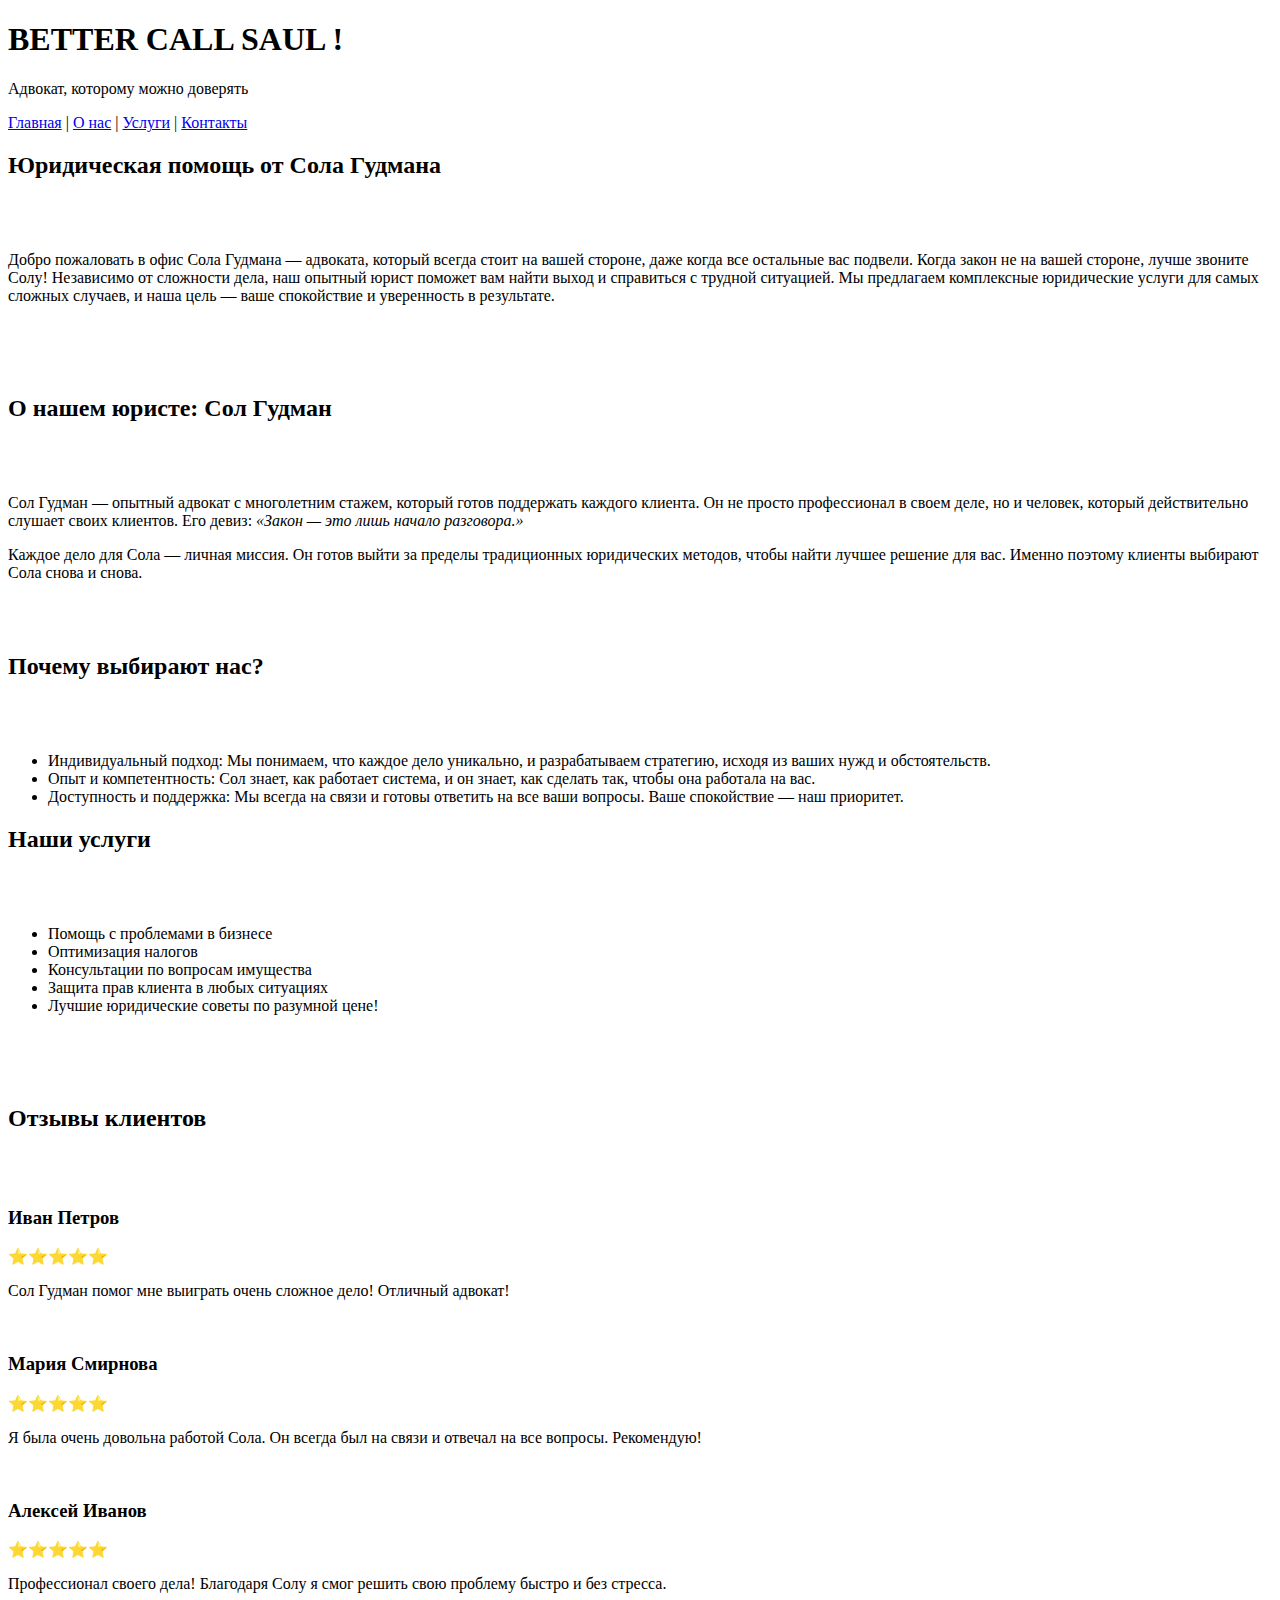
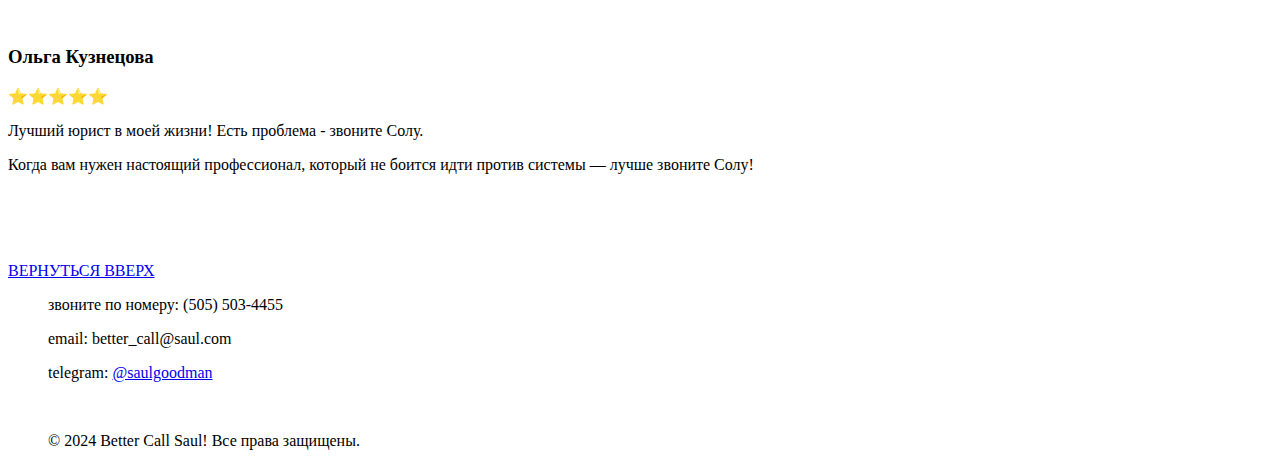
==== index.html @ f54533ff "Add files via upload" ====
<!DOCTYPE html>
<html lang="ru">
<head>
    <meta charset="UTF-8">
    <meta name="viewport" content="width=device-width, initial-scale=1.0">
    <title>Saul Goodman</title>
    <link rel="icon" href="/photos/icon.png" type="image/png">
    <link rel="stylesheet" href="css/style.css">
    <link crossorigin="anonymous" href="https://cdn.jsdelivr.net/npm/bootstrap@5.2.2/dist/css/bootstrap.min.css"
          integrity="sha384-Zenh87qX5JnK2Jl0vWa8Ck2rdkQ2Bzep5IDxbcnCeuOxjzrPF/et3URy9Bv1WTRi" rel="stylesheet"> 
<!-- Подключение JavaScript-файлов Bootstrap и jQuery -->
<script src="https://code.jquery.com/jquery-3.5.1.slim.min.js" integrity="sha384-DfXdz2htPH0lsSSs5nCTpuj/zy4C+OGpamoFVy38MVBnE+IbbVYUew+OrCXaRkfj" crossorigin="anonymous"></script>
<script src="https://cdn.jsdelivr.net/npm/bootstrap@4.6.0/dist/js/bootstrap.bundle.min.js" integrity="sha384-Piv4xVNRyMGpqkS2by6br4gNJ7DXjq6IbRdtsd/7cRGqc/XqJsDHbtzX5Lp1WyE+" crossorigin="anonymous"></script>

</head>
<body id="main-page">

        <header> 
            <h1>BETTER CALL  SAUL !</h1>
            
            <p>Адвокат, которому можно доверять</p>
    
            
        </header>
        
        <nav>
                <a href="index.html" class="active" >Главная</a> |
                <a href="about.html">О нас</a> |
                <a href="reviews.html">Услуги</a> |
                <a href="contact.html">Контакты</a> 

        </nav>

        <div class="container">
            <h2>Юридическая помощь от Сола Гудмана</h2>
            <br> <br>
            <p>Добро пожаловать в офис Сола Гудмана — адвоката, который всегда стоит на вашей стороне, даже когда все остальные вас подвели. Когда закон не на вашей стороне, лучше звоните Солу! Независимо от сложности дела, наш опытный юрист поможет вам найти выход и справиться с трудной ситуацией. Мы предлагаем комплексные юридические услуги для самых сложных случаев, и наша цель — ваше спокойствие и уверенность в результате.</p>
        <br>
            
            <br> <br>
            <h2>О нашем юристе: Сол Гудман</h2>
            <br><br>
            <p> 
            Сол Гудман — опытный адвокат с многолетним стажем, который готов поддержать каждого клиента. Он не просто профессионал в своем деле, но и человек, который действительно слушает своих клиентов. Его девиз: <em>«Закон — это лишь начало разговора.»</em></p>
            <p> 
            Каждое дело для Сола — личная миссия. Он готов выйти за пределы традиционных юридических методов, чтобы найти лучшее решение для вас. Именно поэтому клиенты выбирают Сола снова и снова.</p>
            <br> <br>
            <h2>Почему выбирают нас?</h2>
            <br><br>
            <ul class="list"> 
        
                <li>Индивидуальный подход: Мы понимаем, что каждое дело уникально, и разрабатываем стратегию, исходя из ваших нужд и обстоятельств.</li>
                <li>Опыт и компетентность: Сол знает, как работает система, и он знает, как сделать так, чтобы она работала на вас.</li>
                <li>Доступность и поддержка: Мы всегда на связи и готовы ответить на все ваши вопросы. Ваше спокойствие — наш приоритет.</li>
            </ul>
           
            
            </div>
    <div class="container">
        
        <h2>Наши услуги</h2>
        <br> <br>
        <ul class="list">
            <li>Помощь с проблемами в бизнесе</li>
            <li>Оптимизация налогов</li>
            <li>Консультации по вопросам имущества</li>
            <li>Защита прав клиента в любых ситуациях</li>
            <li>Лучшие юридические советы по разумной цене!</li>
        </ul>
    <br> <br> <br>
    <div class="content">
        <h2>Отзывы клиентов</h2>
        <br> <br>

            <h3>Иван Петров</h3>
            <p>⭐️⭐️⭐️⭐️⭐️</p>
            <p>Сол Гудман помог мне выиграть очень сложное дело! Отличный адвокат!</p>


            <br> 
            <h3>Мария Смирнова</h3>
            <p>⭐️⭐️⭐️⭐️⭐️</p>
            <p>Я была очень довольна работой Сола. Он всегда был на связи и отвечал на все вопросы. Рекомендую!</p>

            <br> 
            <h3>Алексей Иванов</h3>
            <p>⭐️⭐️⭐️⭐️⭐️</p>
            <p>Профессионал своего дела! Благодаря Солу я смог решить свою проблему быстро и без стресса.</p>

            <br>
            <h3>Ольга Кузнецова</h3>
            <p>⭐️⭐️⭐️⭐️⭐️</p>
            <p>Лучший юрист в моей жизни! Есть проблема - звоните Солу.</p>
        </div>
    </div>

    <div class="container">
    <p> 
        Когда вам нужен настоящий профессионал, который не боится идти против системы — лучше звоните Солу!</p>
    </div>
    


    
<br>



<br> <br> <br>
<a href="#top" class="yakor">ВЕРНУТЬСЯ ВВЕРХ</a>


    <footer class="footer">
    <div class="footer-content"></div>
    <ul>
        <p> звоните по номеру: (505) 503-4455 </p>
        <p>email: better_call@saul.com</p>
        <p> telegram: <a href="https://t.me/alexusak" target="_blank">@saulgoodman</a></p>
            <br>
        <p><span class="opacity">&copy 2024 Better Call Saul!  Все права защищены.</span></p>
    </ul>
    </div>




    </footer>
    </div>

</body>
</html>
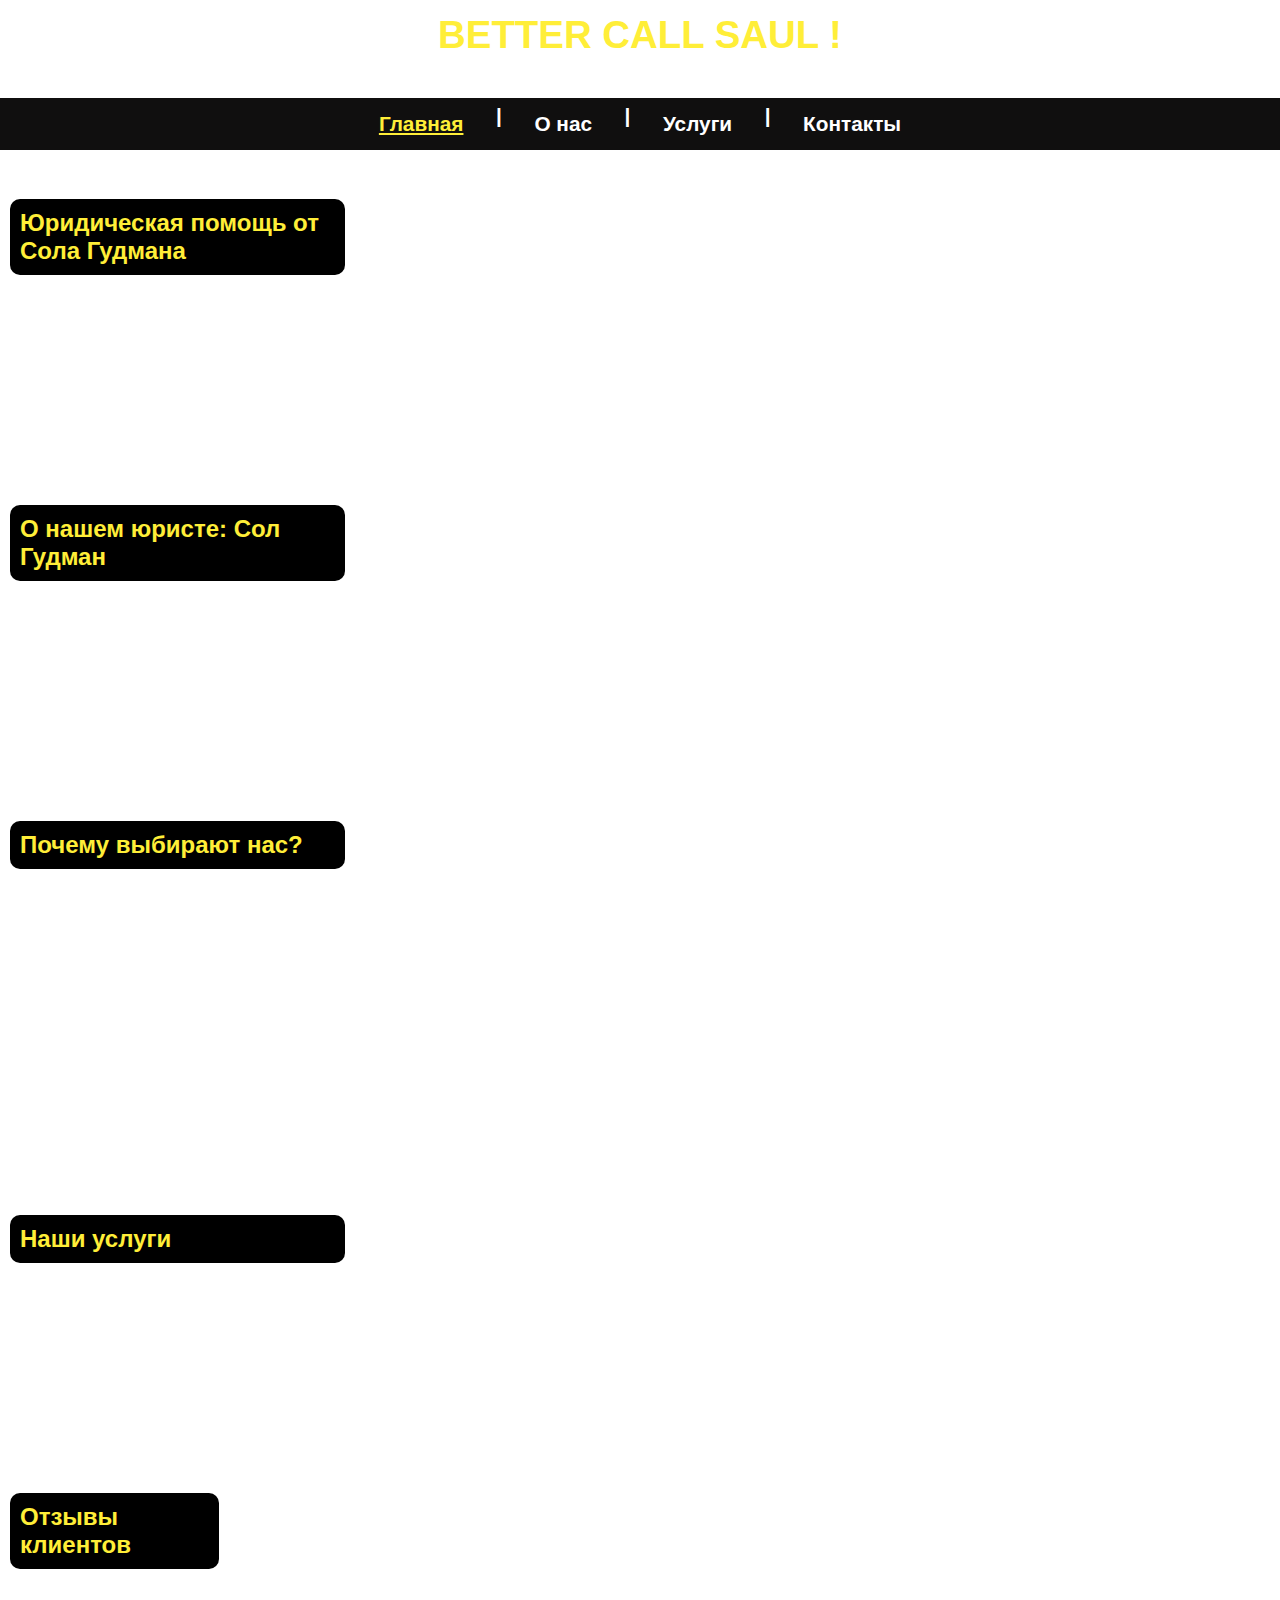
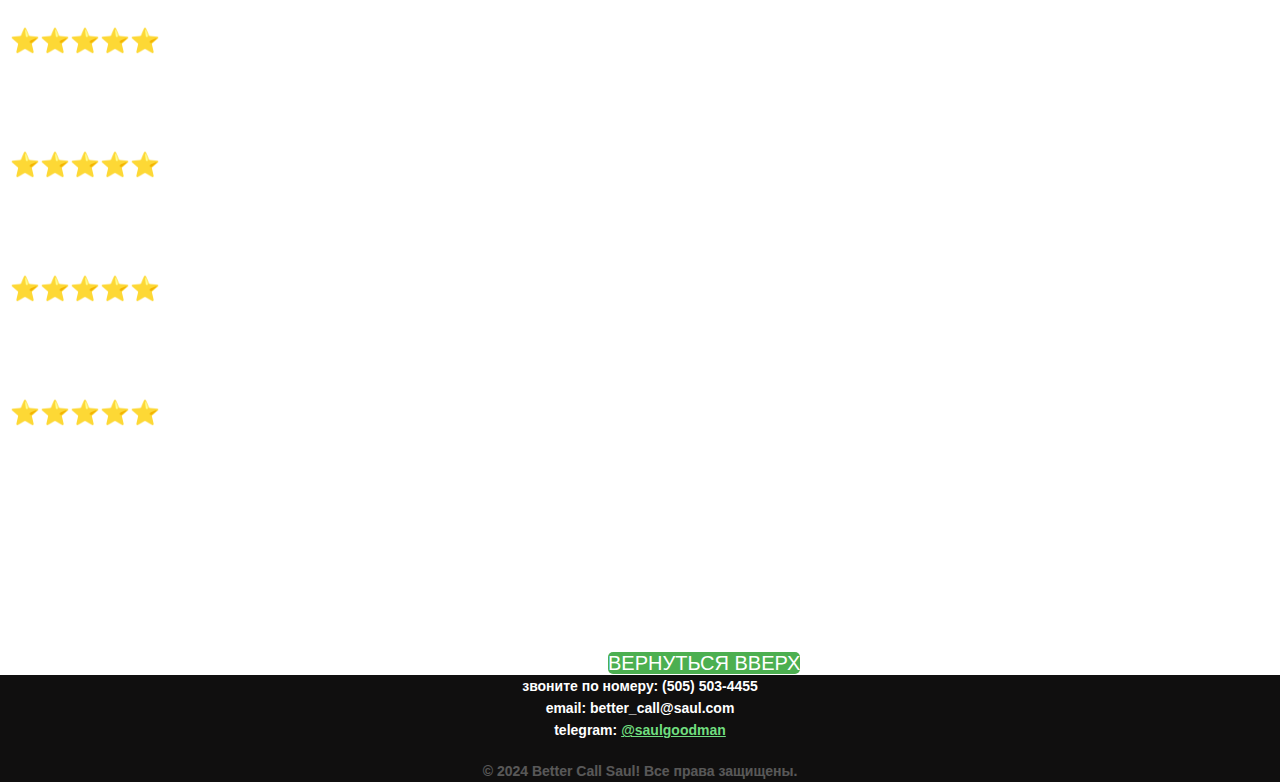
==== commit 21bdecb9: "Update index.html" ====
--- a/index.html
+++ b/index.html
@@ -4,7 +4,7 @@
     <meta charset="UTF-8">
     <meta name="viewport" content="width=device-width, initial-scale=1.0">
     <title>Saul Goodman</title>
-    <link rel="icon" href="/photos/icon.png" type="image/png">
+    <link rel="icon" href="/site.github.io/photos/icon.png" type="image/png">
     <link rel="stylesheet" href="css/style.css">
     <link crossorigin="anonymous" href="https://cdn.jsdelivr.net/npm/bootstrap@5.2.2/dist/css/bootstrap.min.css"
           integrity="sha384-Zenh87qX5JnK2Jl0vWa8Ck2rdkQ2Bzep5IDxbcnCeuOxjzrPF/et3URy9Bv1WTRi" rel="stylesheet"> 
@@ -128,4 +128,4 @@
     </div>
 
 </body>
-</html>+</html>
--- a/css/style.css
+++ b/css/style.css
@@ -0,0 +1,212 @@
+*{
+    padding:0px;
+    margin:0px;
+}
+body {
+    font-family: Helvetica, Arial, sans-serif;
+    background-image: url('/site.github.io/photos/fonjel.jpg');
+    background-size: cover;
+    background-position: center;
+    background-attachment: fixed;
+    background-repeat: no-repeat;
+    position: relative;
+    padding-bottom: 100px
+}
+
+
+
+header {
+    font-size: 3.5em;
+    padding: 1%;
+    background-image: url('/site.github.io/photos/beterrr.jpg');
+    color: #FFEE38 ;
+    text-align: center;
+    align-items: center;
+    font-size: larger;
+}
+nav{
+    font-size:1.3em;
+    font-weight: bold;
+    padding: 0.5% 1%; /* Внутренние отступы */
+    background-color: #100f0f;
+    display: flex;
+    color: white;
+    justify-content: center; 
+    gap: 1%; /* Расстояние между ссылками */
+
+}
+
+
+nav a {
+    color: white;
+    margin: 0 0.4%;
+    text-decoration: none;
+    padding: 8px 15px;
+    border-radius: 5px;
+    transition: background-color 0.3s, color 0.3s;
+}
+nav a.active {
+    color: #FFEE38; 
+    font-weight: bold;
+    text-decoration: underline;
+}
+
+nav a:hover{
+    background-color: #F8E391;
+    color: black;
+}
+
+.container {
+
+    margin-top: 3%;
+    justify-content: space-between;
+    padding: 10px;
+    position: relative;
+}
+
+
+
+.content {
+    width: 60%;
+}
+.call-us { 
+
+    width: 30%;
+    position: absolute;
+    top: 35%;
+    padding: 100px;
+    right: 350px;
+    
+}
+  
+.office-photo{
+    position: absolute;
+    top: 32%;
+    left: 50%;
+
+}
+
+li {
+    color: white;
+    width: 50%;  /* Ширина списка на половину страницы */
+    
+    padding: 0;
+}
+
+p {
+    color: white;
+    font-size:x-large;
+    font-weight: bold;
+}
+
+
+
+
+h2 {
+
+color: #FFEE38 ;
+background-color: black;
+    padding: 10px; 
+    border-radius: 10px; 
+    width: 25%;
+
+    
+}
+
+h3 {
+    color: rgb(255, 255, 255);
+}
+
+.forma {
+    margin-top: 3%;
+    justify-content: space-between;
+    padding: 10px;
+    position: relative;
+    background-color:#431b1b ;
+}
+
+.card-text {
+    font-size: 14px;
+    color: #666; /* Цвет текста */
+    margin: 10px 0;
+}
+
+
+
+
+.card-title {
+    background-color: #2b0c0c;
+}
+ 
+
+.contact-intr {
+    text-align: center; 
+    background-color: black;
+    padding: 10px; 
+    border-radius: 10px; 
+    width: 25%;
+    margin: 0 auto; 
+    
+}
+.form {
+    background-image: url('/site.github.io/photos/speak1.jpg');
+    padding: 25px;
+    border-radius: 20px;
+    max-width: 600px;
+    margin: 0 auto;
+    color: #fff;
+    
+
+}
+
+.footer {
+    background-color: #100f0f; 
+    color: #fff; 
+    position: absolute;
+
+    text-align: center; 
+    width: 100%;    
+}
+.opacity {
+    opacity: 0.3;
+}
+
+
+.footer a {
+    color: #70de7f; 
+}
+
+.footer a:hover {
+    color: #26994c;
+}
+
+.footer p {
+    font-size: 14px; 
+padding: 0.25%;
+}
+
+
+
+.map {
+ width: 600px;
+ height: 720px;
+ border-radius: 10px;
+}
+
+li {
+    
+    color: white;
+    font-size:x-large;
+    font-weight: bold;
+}
+
+.yakor {            
+            background-color: #4CAF50;
+            color: white;
+            border-radius: 5px;
+            font-size: 20px;
+            cursor: pointer;
+            text-decoration: none;
+            margin-left: 47.5%;
+
+}
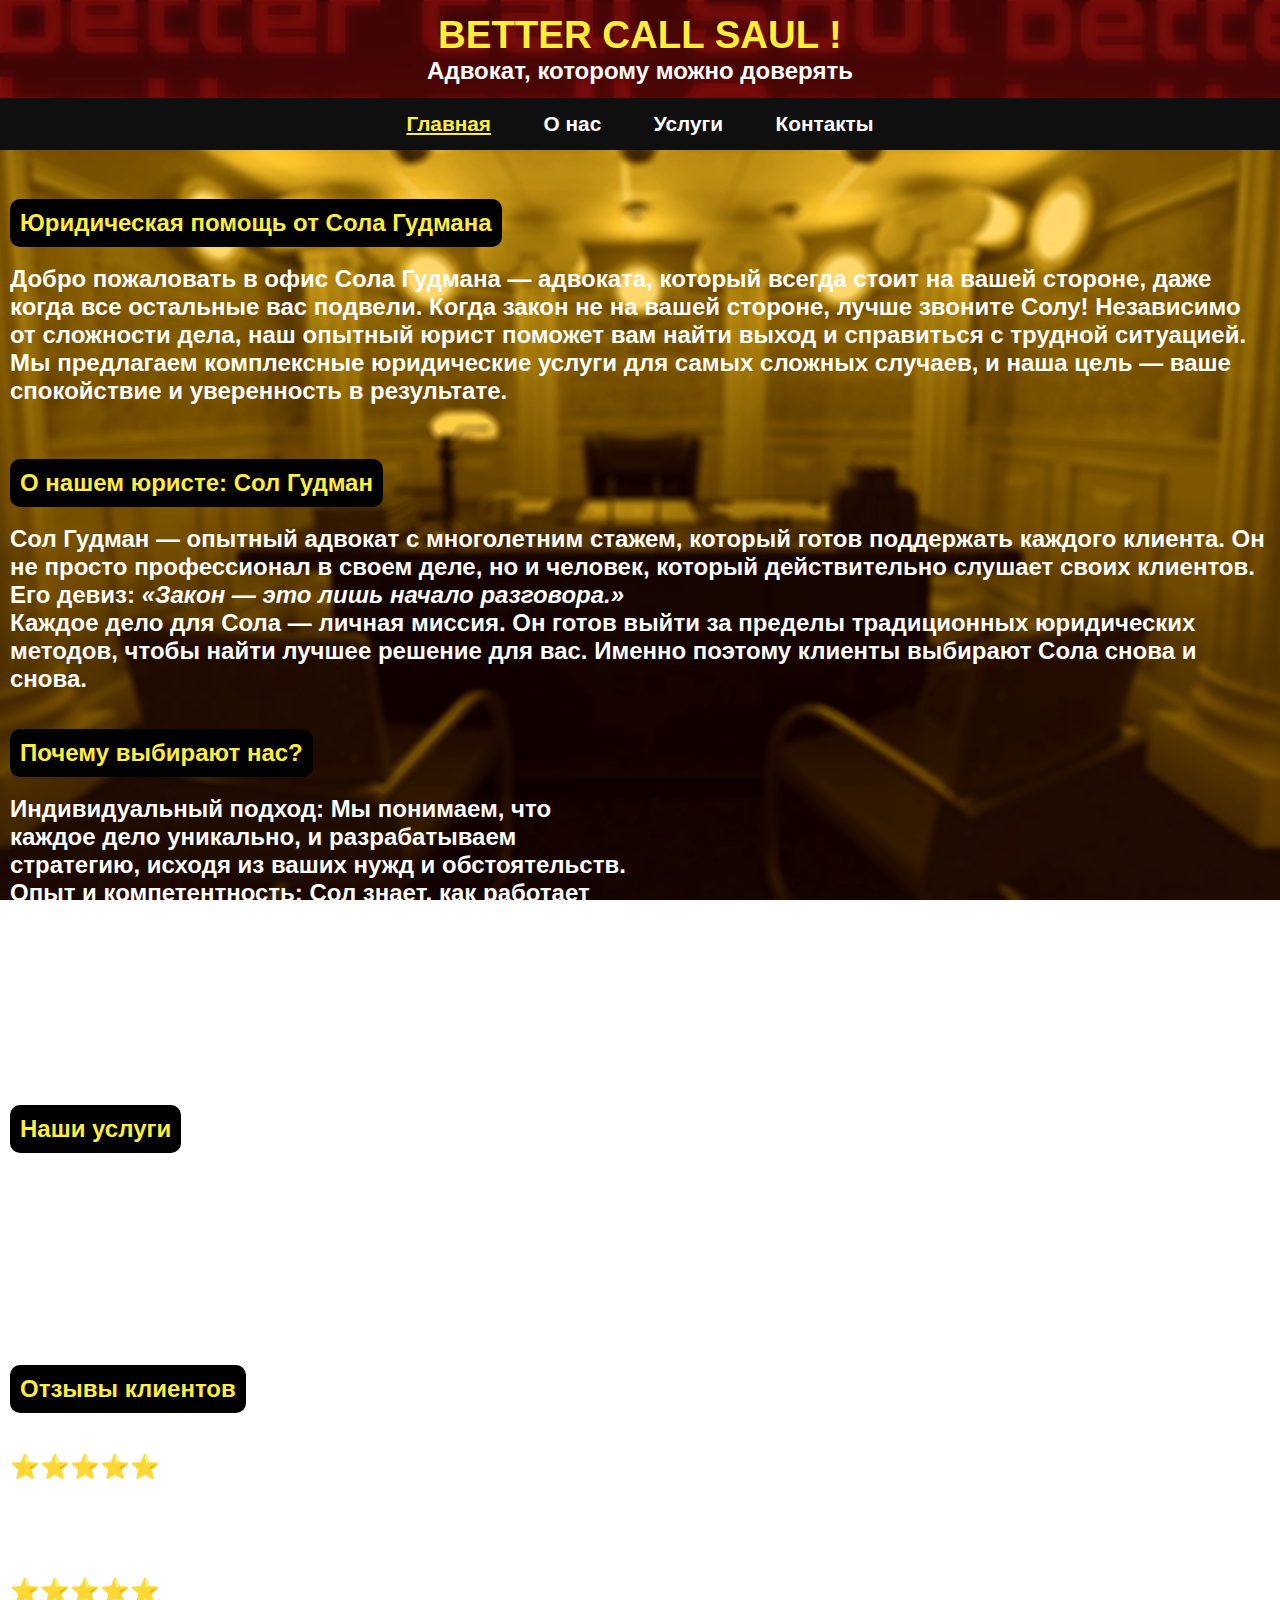
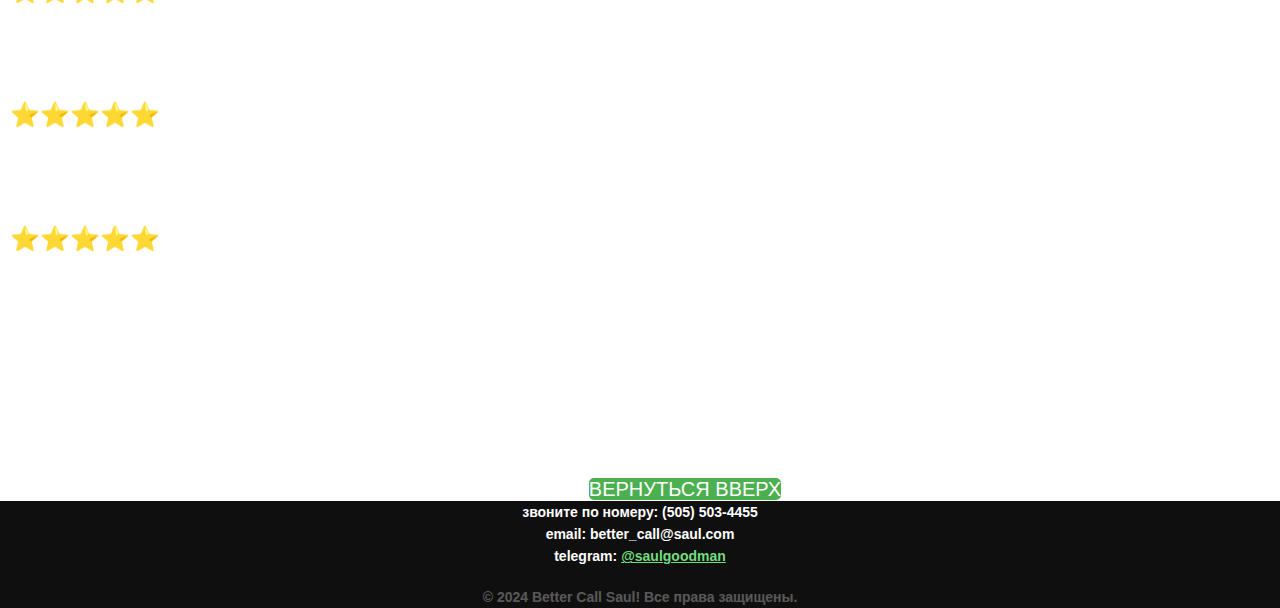
==== commit 274e1c08: "Update index.html" ====
--- a/index.html
+++ b/index.html
@@ -24,9 +24,9 @@
         </header>
         
         <nav>
-                <a href="index.html" class="active" >Главная</a> |
-                <a href="about.html">О нас</a> |
-                <a href="reviews.html">Услуги</a> |
+                <a href="index.html" class="active" >Главная</a> 
+                <a href="about.html">О нас</a> 
+                <a href="reviews.html">Услуги</a> 
                 <a href="contact.html">Контакты</a> 
 
         </nav>
--- a/css/style.css
+++ b/css/style.css
@@ -4,7 +4,7 @@
 }
 body {
     font-family: Helvetica, Arial, sans-serif;
-    background-image: url('/site.github.io/photos/fonjel.jpg');
+    background-image: url('/photos/fonjel.jpg');
     background-size: cover;
     background-position: center;
     background-attachment: fixed;
@@ -18,7 +18,7 @@
 header {
     font-size: 3.5em;
     padding: 1%;
-    background-image: url('/site.github.io/photos/beterrr.jpg');
+    background-image: url('/photos/beterrr.jpg');
     color: #FFEE38 ;
     text-align: center;
     align-items: center;
@@ -78,13 +78,6 @@
     right: 350px;
     
 }
-  
-.office-photo{
-    position: absolute;
-    top: 32%;
-    left: 50%;
-
-}
 
 li {
     color: white;
@@ -108,13 +101,20 @@
 background-color: black;
     padding: 10px; 
     border-radius: 10px; 
-    width: 25%;
-
-    
+    display: inline-block; /* Позволяет фону охватывать текст */
 }
 
 h3 {
     color: rgb(255, 255, 255);
+}
+
+h4 {
+
+    color: #FFEE38 ;
+    background-color: black;
+        padding: 10px; 
+        border-radius: 10px; 
+        min-width: 60%;
 }
 
 .forma {
@@ -123,6 +123,7 @@
     padding: 10px;
     position: relative;
     background-color:#431b1b ;
+    
 }
 
 .card-text {
@@ -149,21 +150,19 @@
     
 }
 .form {
-    background-image: url('/site.github.io/photos/speak1.jpg');
+    background-image: url('/photos/speak1.jpg');
     padding: 25px;
     border-radius: 20px;
     max-width: 600px;
     margin: 0 auto;
-    color: #fff;
-    
-
+    color: #fff;  
 }
 
 .footer {
     background-color: #100f0f; 
     color: #fff; 
     position: absolute;
-
+    max-height: auto;
     text-align: center; 
     width: 100%;    
 }
@@ -207,6 +206,23 @@
             font-size: 20px;
             cursor: pointer;
             text-decoration: none;
-            margin-left: 47.5%;
-
-}
+            margin-left: 46%;
+
+}
+
+/* Адаптивные стили */
+@media (max-width: 600px) {
+    nav {
+        flex-direction: column; 
+        padding-bottom: px; 
+    }
+
+    nav a {
+        width: 100%;
+        text-align: center;
+        padding: 2px; 
+        border-top: 3px solid #7a713d;
+        margin-bottom: 1px;
+    }
+}
+
